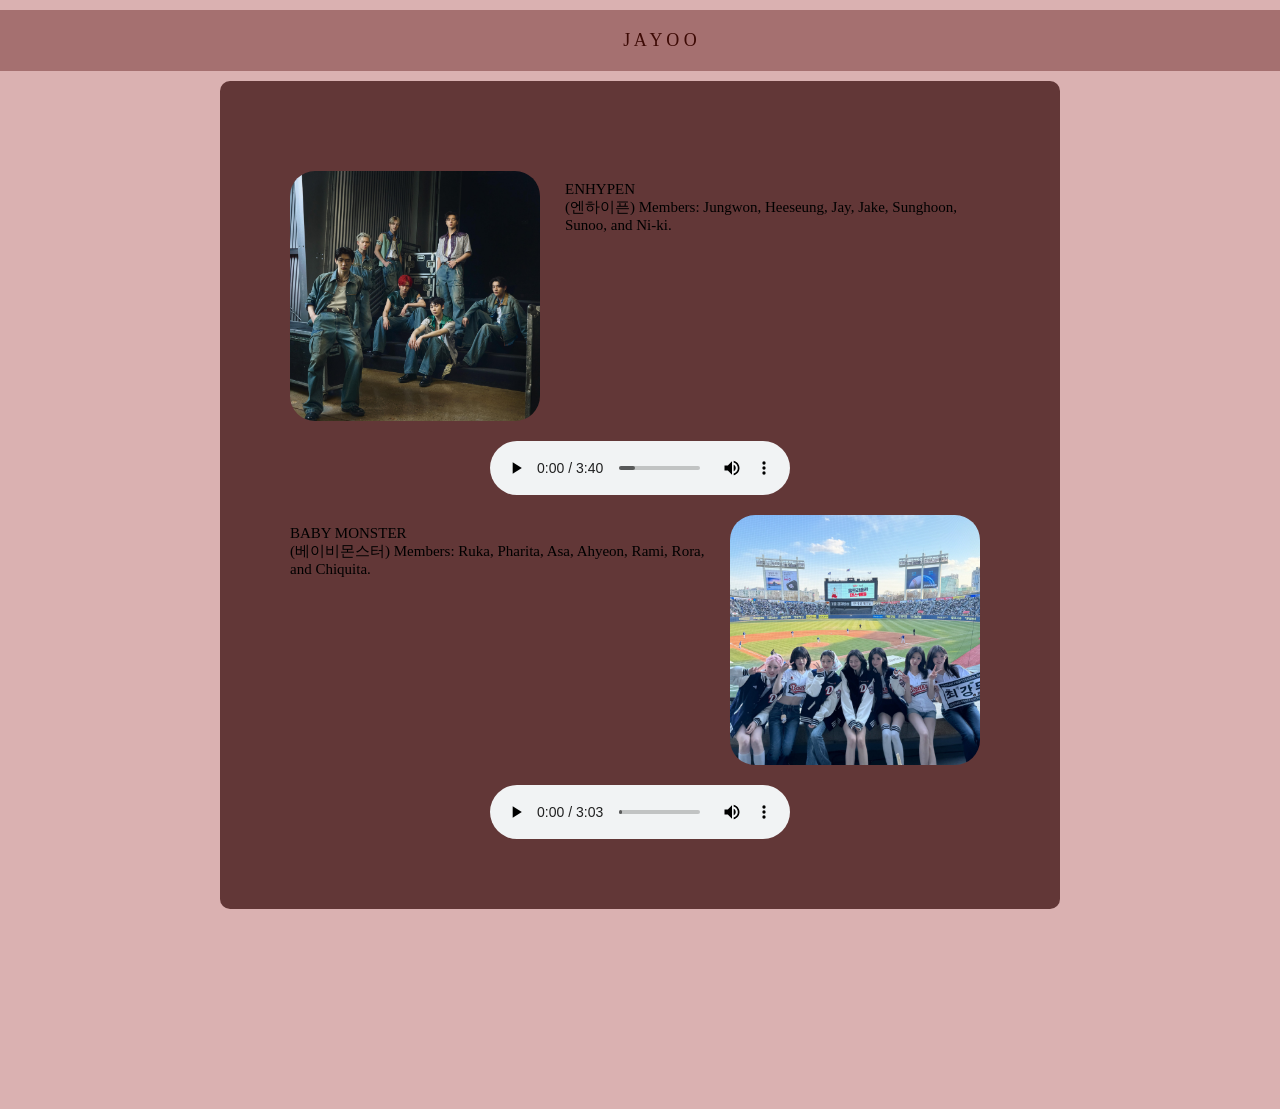
==== Song.html @ 1dee3786 "Add files via upload" ====
<!DOCTYPE html>
<html lang="en">
<head>
    <meta charset="UTF-8">
    <meta name="viewport" content="width=device-width, initial-scale=1.0">
    <title>Song</title>
    <link rel=" stylesheet" href="sstyle.css">
    <link rel="shortcut icon" href="WEB LOGO.jpg" type="image/x-icon">
</head>
<body>

<footer class="f2">
<nav>
    <a href="Index.html"> J A Y O O</a>
</nav>
</footer class="f2">

<div class="about-container-wrapper">
    <section class="about-container">
      <div class="ENHYPEN">
        <img src="ENHA.jpg" alt="Profile Picture" class="profile-image" text-align: left; >
        <p>ENHYPEN
        <br>(엔하이픈) Members: Jungwon, Heeseung, Jay, Jake, Sunghoon, Sunoo, and Ni-ki.</p>
      </div>
      <audio controls>
        <source src="INTO THE ILAND.mp3" type="audio/mpeg">
        <source src="INTO THE ILAND.mp3" type="audio/ogg">
        Your browser does not support the audio element.
      </audio>
      <div class="BABYMON">
        <p>BABY MONSTER 
        <br>(베이비몬스터) Members: Ruka, Pharita, Asa, Ahyeon, Rami, Rora, and Chiquita.</p>
        <img src="BBMON.jpg" alt="Profile Picture" class="profile-image">
      </div>
      <audio controls>
        <source src="DREAM.mp3" type="audio/mpeg">
        <source src="DREAM.mp3" type="audio/ogg">
        Your browser does not support the audio element.
      </audio>
    </section>
  </div>

</body>
</html>
---- sstyle.css ----
body {
    font-family: 'Palatino Linotype', serif;
    margin: 0;
    padding: 0;
    background-color: #dab1b1;
    color: #000000;
}

nav a {
    color: #3D0A05; /* Initial link color */
    text-decoration: none; /* Remove underline */
    font-size: 18px; /* Adjust font size */
    transition: color 0.3s ease, transform 0.3s ease; /* Smooth transition */
}

nav a:hover {
    color: #f0f0f0; /* Change color on hover */
    transform: scale(1.1); /* Slightly enlarge the link on hover */
}

p {
    font-family: 'Roboto', cursive;
    font-size: 15px;
    margin: 10px 0;
    color: #000000;
    align-self: auto;
}

.about-container {
    display: ruby-text-container;
    margin: 40px 40px; /* Adjusted for spacing */
    padding: 10px; /* Added padding */
}

.about-container-wrapper {
    max-width: 800px; /* Limit width for better readability */
    margin: 0 auto; /* Center the container */
    padding: 20px; /* Add padding */
    background-color: rgba(78, 35, 35, 0.856); /* Optional background for contrast */
    border-radius: 10px; /* Slightly rounded corners */
}

.about-container-wrapper {
    margin-bottom: 200px; /* Optional: Add space below the container */
}

.profile-image {
    width: 200px;
    height: 200px;
    border-radius: 15px;
    object-fit: cover;
    margin-right: 20px;
}

.profile-image {
    margin-right: 10px; /* Add space between the image and text */
}
  
.ENHYPEN {
    display: flex; /* Use flexbox for layout */
    justify-content: center; /* Center items horizontally */
    gap: 15px; /* Increased space between icons */
    margin: 20px 0; /* Margin around icons */
  }
.ENHYPEN {
    display: flex; /* Use flexbox */
    align-items: top; /* Vertically align items */
}

.profile-image {
    width: 250px;
    height: 250px;
    border-radius: 10%; /* Perfect circle */
    object-fit: cover;
}

.profile-image:hover {
    transform: scale(1.5); /* Slightly enlarge the image on hover */
    box-shadow: 0 4px 15px rgba(0, 0, 0, 0.3); /* Add shadow effect on hover */
}

.BABYMON {
    display: flex; /* Use flexbox for layout */
    justify-content: right; /* Center items horizontally */
    gap: 15px; /* Increased space between icons */
    margin: 20px 0; /* Margin around icons */
}
.BABYMON {
    display: flex; /* Use flexbox */
    align-items: top; /* Vertically align items */
}

audio {
    display: block;
    margin: 0 auto;
    max-width: 100%;
}       

.f2 {
    text-align: center;
    padding: 20px;
    background-color: #a57070;
    position: relative;
    bottom: 0;
    width: 100%;
    margin: 10px 0; /* Spacing around the paragraph */
}
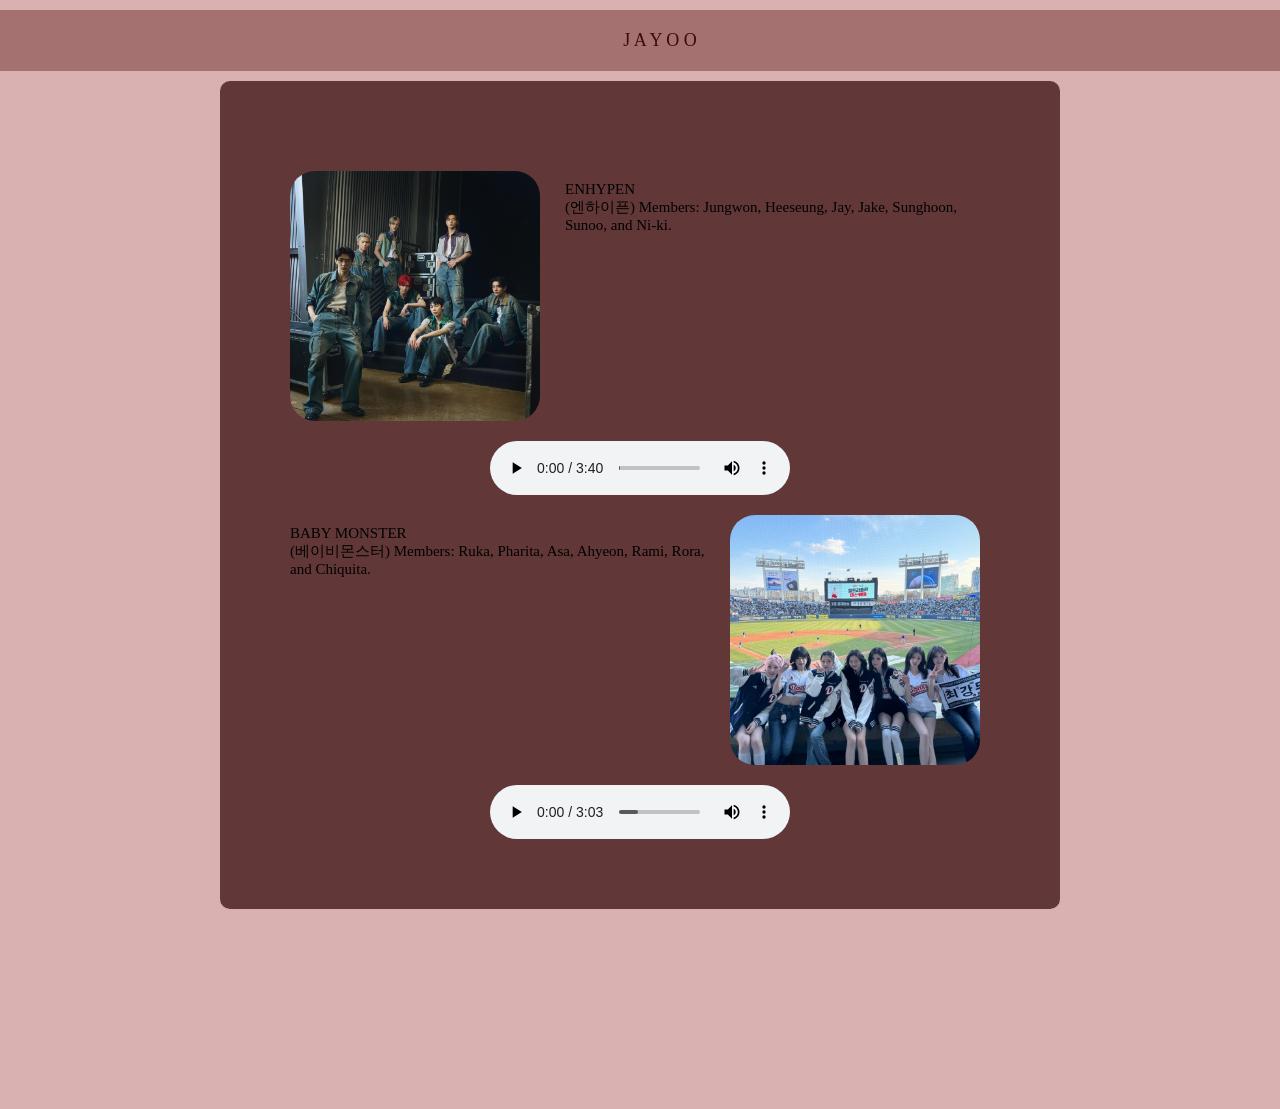
==== commit 09f65338: "Update Song.html" ====
--- a/Song.html
+++ b/Song.html
@@ -11,7 +11,7 @@
 
 <footer class="f2">
 <nav>
-    <a href="Index.html"> J A Y O O</a>
+    <a href="index.html"> J A Y O O</a>
 </nav>
 </footer class="f2">
 
@@ -41,4 +41,4 @@
   </div>
 
 </body>
-</html>+</html>
